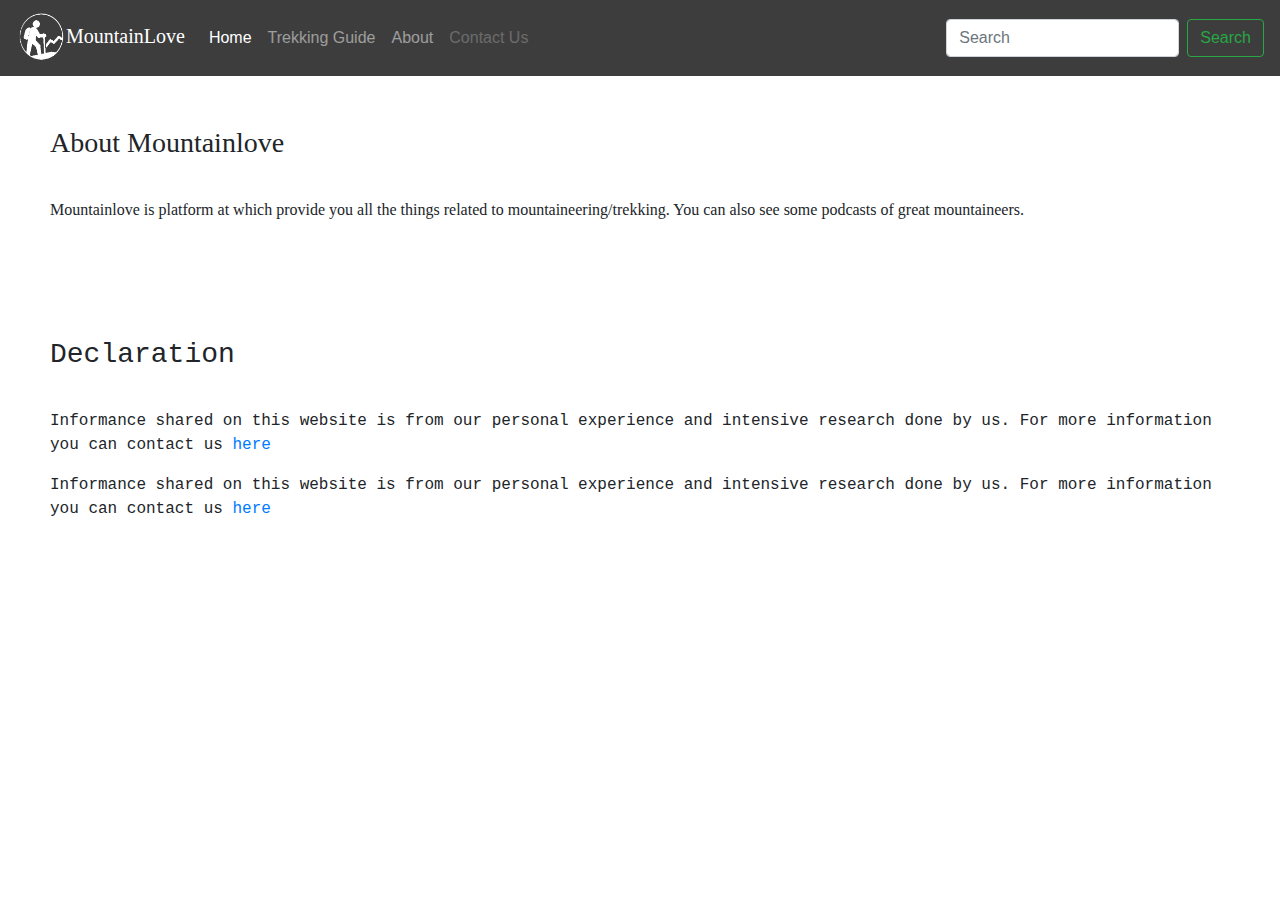
==== about.html @ 8ae60194 "expected final commit" ====
<!DOCTYPE html>
<html>
<head>
    <title>About</title>
    <meta charset="utf-8">
    <meta name="viewport" content="width=device-width, initial-scale=1, shrink-to-fit=no">
    <script src="https://code.jquery.com/jquery-3.3.1.slim.min.js" integrity="sha384-q8i/X+965DzO0rT7abK41JStQIAqVgRVzpbzo5smXKp4YfRvH+8abtTE1Pi6jizo" crossorigin="anonymous"></script>
    <script src="https://cdnjs.cloudflare.com/ajax/libs/popper.js/1.14.7/umd/popper.min.js" integrity="sha384-UO2eT0CpHqdSJQ6hJty5KVphtPhzWj9WO1clHTMGa3JDZwrnQq4sF86dIHNDz0W1" crossorigin="anonymous"></script>
    <script src="https://stackpath.bootstrapcdn.com/bootstrap/4.3.1/js/bootstrap.min.js" integrity="sha384-JjSmVgyd0p3pXB1rRibZUAYoIIy6OrQ6VrjIEaFf/nJGzIxFDsf4x0xIM+B07jRM" crossorigin="anonymous"></script>
    <link rel="stylesheet" href="https://stackpath.bootstrapcdn.com/bootstrap/4.3.1/css/bootstrap.min.css" integrity="sha384-ggOyR0iXCbMQv3Xipma34MD+dH/1fQ784/j6cY/iJTQUOhcWr7x9JvoRxT2MZw1T" crossorigin="anonymous">
    <link rel="stylesheet" href="styles3.css">
    <style>
      @media print{
            #noprint{
              display:none;
            }
      }
      @media (max-width:600px){
            p{
                font-style: oblique;
                font-weight: bolder;
                font-family:Times;
            }
      }

    </style>
</head>
<body>
<!-- Navigation bar-->
<nav id="noprint" class="navbar navbar-expand-lg navbar-dark" style="background-color:#3d3d3d">
  <a class="navbar-brand" href="index.html" style="font-family:Comic Sans MS">
      <img src="Untitled.png" height="50px" width="50px">MountainLove
  </a>
  <button class="navbar-toggler" type="button" data-toggle="collapse" data-target="#navbarTogglerDemo02" aria-controls="navbarTogglerDemo02" aria-expanded="false" aria-label="Toggle navigation">
    <span class="navbar-toggler-icon"></span>
  </button>

  <div class="collapse navbar-collapse" id="navbarTogglerDemo02">
    <ul class="navbar-nav mr-auto mt-2 mt-lg-0">
      <li class="nav-item active">
        <a class="nav-link" href="index.html">Home</a>
      </li>
      <li class="nav-item">
        <a class="nav-link" href="Trekkingguide.html">Trekking Guide </a>
      </li>
      <li class="nav-item">
        <a class="nav-link" href="about.html">About<span class="sr-only">(current)</span></a>
      </li>
      <li class="nav-item">
        <a class="nav-link disabled" href="contact.html" tabindex="-1" aria-disabled="true">Contact Us</a>
      </li>
    </ul>
    <form class="form-inline my-2 my-lg-0">
      <input class="form-control mr-sm-2" type="search" placeholder="Search">
      <button class="btn btn-outline-success my-2 my-sm-0" type="submit">Search</button>
    </form>
  </div>
</nav>
<div id="aboutml">
    <h3 class="kdkd">About Mountainlove</h3>
    <p>Mountainlove is platform at which provide you all the things related to mountaineering/trekking. You can also see some podcasts of great mountaineers.</p>
</div>
<div id="decl">
    <h3 class="kdkd">Declaration</h3>
    <p>Informance shared on this website is from our personal experience and intensive research done by us. For more information you can contact us <a href="contact.html">here</a> </p>
    <p>Informance shared on this website is from our personal experience and intensive research done by us. For more information you can contact us <a href="contact.html">here</a> </p>
</div>
</body>
</html>
---- styles3.css ----
#decl, #aboutml {
  padding: 50px;
}

#aboutml {
  font-family: Comic Sans MS;
}

#decl {
  font-family: Courier;
}

.kdkd {
  padding-bottom: 30px;
}

/*# sourceMappingURL=styles3.css.map */
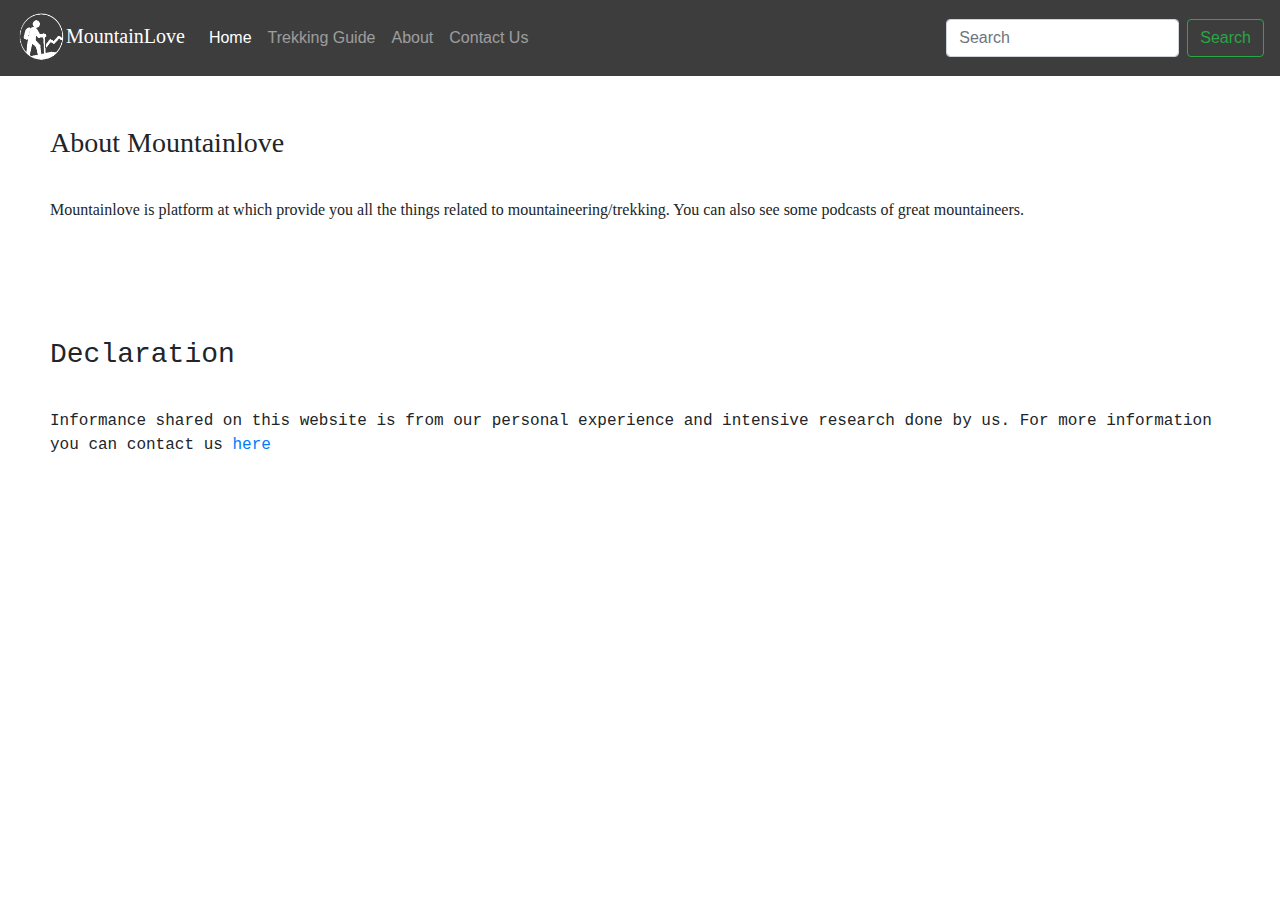
==== commit 3d1a6286: "expected s final commit" ====
--- a/about.html
+++ b/about.html
@@ -47,7 +47,10 @@
         <a class="nav-link" href="about.html">About<span class="sr-only">(current)</span></a>
       </li>
       <li class="nav-item">
-        <a class="nav-link disabled" href="contact.html" tabindex="-1" aria-disabled="true">Contact Us</a>
+        <a class="nav-link" href="contact.html">Contact Us</a>
+      </li>
+      <li class="nav-item">
+        <a class="nav-link disabled" href="contact.html" tabindex="-1" aria-disabled="true"></a>
       </li>
     </ul>
     <form class="form-inline my-2 my-lg-0">
@@ -63,7 +66,6 @@
 <div id="decl">
     <h3 class="kdkd">Declaration</h3>
     <p>Informance shared on this website is from our personal experience and intensive research done by us. For more information you can contact us <a href="contact.html">here</a> </p>
-    <p>Informance shared on this website is from our personal experience and intensive research done by us. For more information you can contact us <a href="contact.html">here</a> </p>
 </div>
 </body>
 </html>